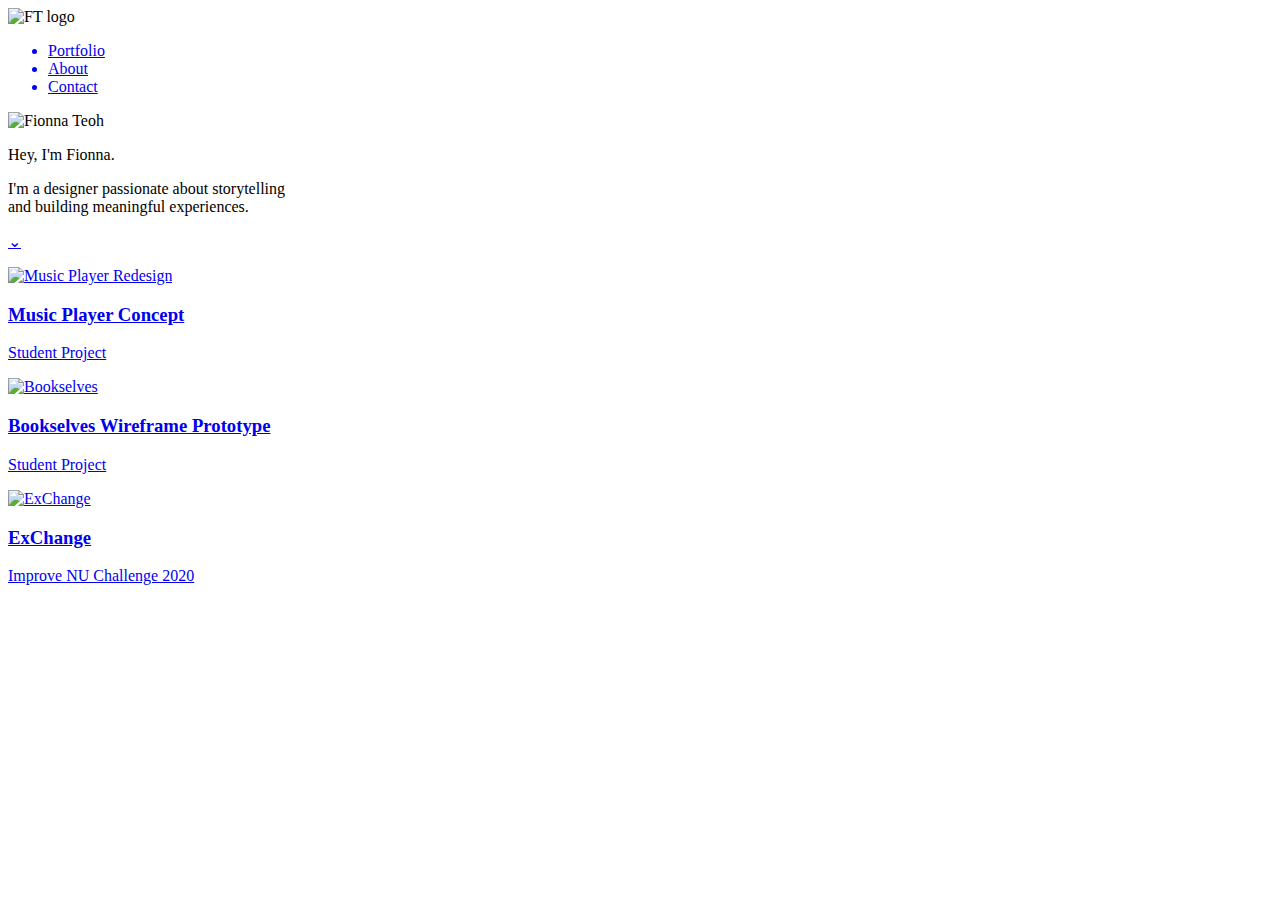
==== index.html @ 1789f717 "Update and rename portfolio.html to index.html" ====
<html>
    <head>
        <title>Fionna Teoh's Portfolio</title>
        <link rel="stylesheet" type="text/css" href="portfolio.css"/>
    </head>
    
    <body>
      <!-- Side Menu Bar: navigation between portfolio, about, and contact pages-->
      <nav class="side-nav">
        <div class="icon">
          <img src="images/ft_icon.jpg" alt="FT logo">
        </div>
        <ul class= "menu-portfolio">
          <a href="index.html">
            <li id ="portfolio" aria-labelledby="Portfolio">Portfolio</li>
          </a>
          <a href="about.html">
            <li id ="about" aria-labelledby="About">About</li>
         </a>
         <a href="contact.html">
            <li id="contact" aria-labelledby="Contact">Contact</li>
         </a>
        </ul>
      </nav>

      <div id="screen">
        <!-- Section 1 of Landing Page/Portfolio page: introduction and toggle-->
        <div id="section1">
          <!-- Introduction: self-introduction-->
          <div class="mini-bio">
            <img id="gingko" src="images/gingko.jpg" alt="Fionna Teoh">
            <div class="mini-bio-text">
                <p id="name">Hey, I'm Fionna.</p>
                <p id="description">I'm a designer passionate about storytelling <br>
                  and building meaningful experiences.</p>
            </div>
          </div>
          <!-- Toggle to Projects in Portfolio: smooth scrolls to Section 2 of the page-->
          <div class="view-work">
            <a href="#section2">
              <p aria-labelledby="Smooth Scroll to Projects">&#8964;</p>
            </a>
          </div>
        </div>

        <!-- Section 2 of Landing Page/Portfolio: 3 clickable projects -->
        <div id="section2">
          <div class="project-container">
            <!-- Project 1: Music Player Concept-->
            <div class="project">
              <a href="music_player.html">
                <img id="project1" src="images/project1.jpg" alt="Music Player Redesign">
                <div class="overlay" id="overlay1">
                  <div class="text">
                    <h3 aria-labelledby="Music Player Concept">Music Player Concept</h3>
                    <p aria-labelledby="Student Project">Student Project<p>
                  </div>
                </div>
              </a>
            </div>
            <!-- Project 2: Bookselves Wireframe Prototype-->
            <div class="project">
              <a href="bookselves.html">
                <img id="project2" src="images/project2.gif" alt="Bookselves">
                <div class="overlay" id="overlay1">
                  <div class="text">
                    <h3 aria-labelledby="Bookselves Wireframe Prototype">Bookselves Wireframe Prototype</h3>
                    <p aria-labelledby="Student Project">Student Project<p>
                  </div>
                </div>
              </a>
            </div>
            <!-- Project 3: ExChange-->
            <div class="project">
              <a href="exChange.html">
                <img id="project3" src="images/exChange.png" alt="ExChange">
                <div class="overlay" id="overlay1">
                  <div class="text">
                    <h3 aria-labelledby="ExChange">ExChange</h3>
                    <p aria-labelledby="Improve NU 2020">Improve NU Challenge 2020<p>
                  </div>
                </div>
              </a>
            </div>
          </div>
        </div>

      </div>
    </body>
 </html>
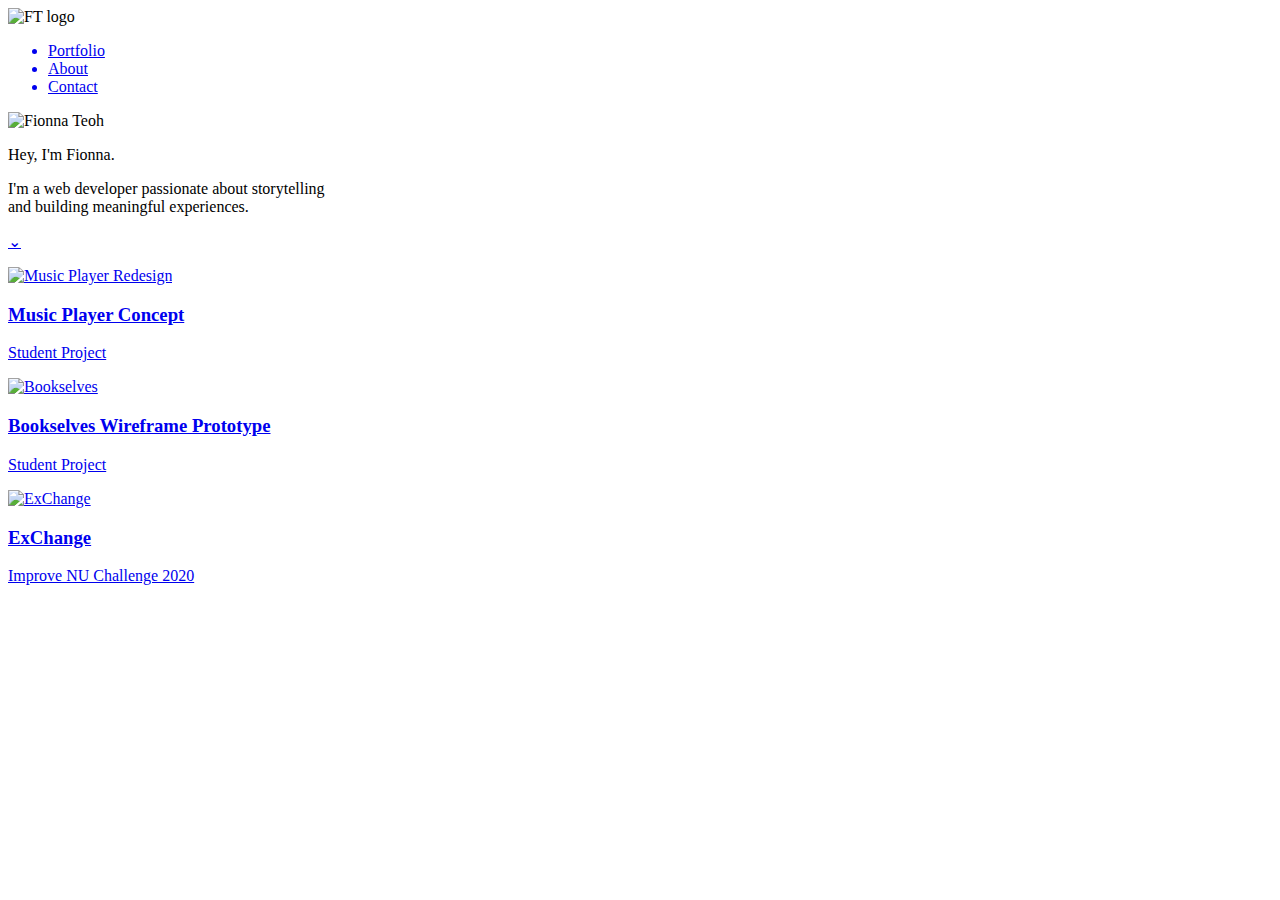
==== commit f147ba12: "Update index.html" ====
--- a/index.html
+++ b/index.html
@@ -1,6 +1,6 @@
 <html>
     <head>
-        <title>Fionna Teoh's Portfolio</title>
+        <title>Fionna Teoh</title>
         <link rel="stylesheet" type="text/css" href="portfolio.css"/>
     </head>
     
@@ -31,7 +31,7 @@
             <img id="gingko" src="images/gingko.jpg" alt="Fionna Teoh">
             <div class="mini-bio-text">
                 <p id="name">Hey, I'm Fionna.</p>
-                <p id="description">I'm a designer passionate about storytelling <br>
+                <p id="description">I'm a web developer passionate about storytelling <br>
                   and building meaningful experiences.</p>
             </div>
           </div>
